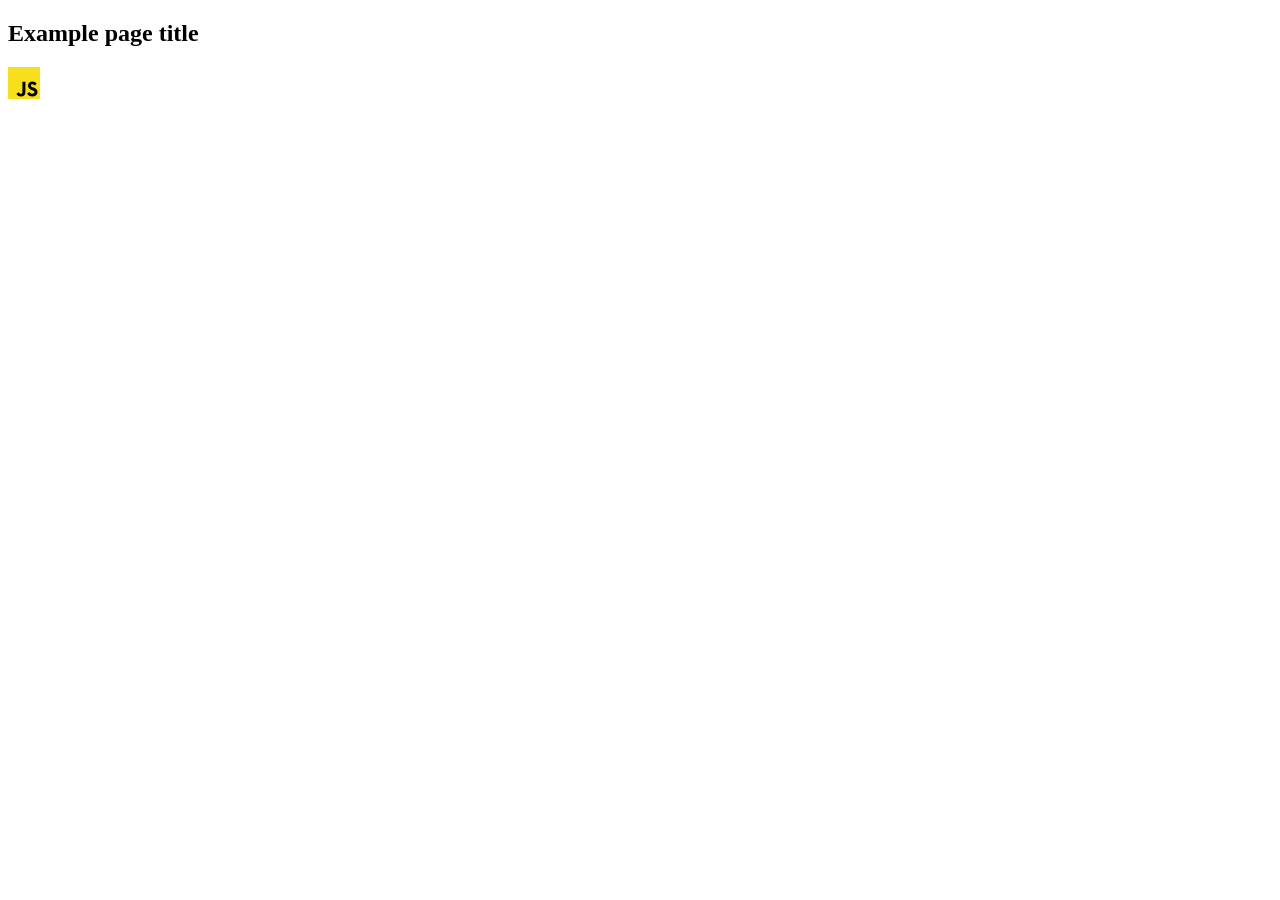
==== src/index.html @ 3040f115 "Initial commit" ====
<!DOCTYPE html>
<html lang="en">
  <head>
    <meta charset="UTF-8" />
    <link rel="icon" type="image/svg+xml" href="/favicon.svg" />
    <meta name="viewport" content="width=device-width, initial-scale=1.0" />
    <title>Vanilla App Template</title>
    <link rel="stylesheet" href="./css/styles.css" />
  </head>
  <body>
    <load ="partials/header.html" />

    <section>
      <h1>Example page title</h1>
      <!-- Path to images as from index.html file -->
      <img src="./img/javascript.svg" alt="" />
    </section>

    <!-- Loads the specified .html file -->
    <load ="partials/vite-promo.html" />

    <script type="module" src="./main.js"></script>
  </body>
</html>
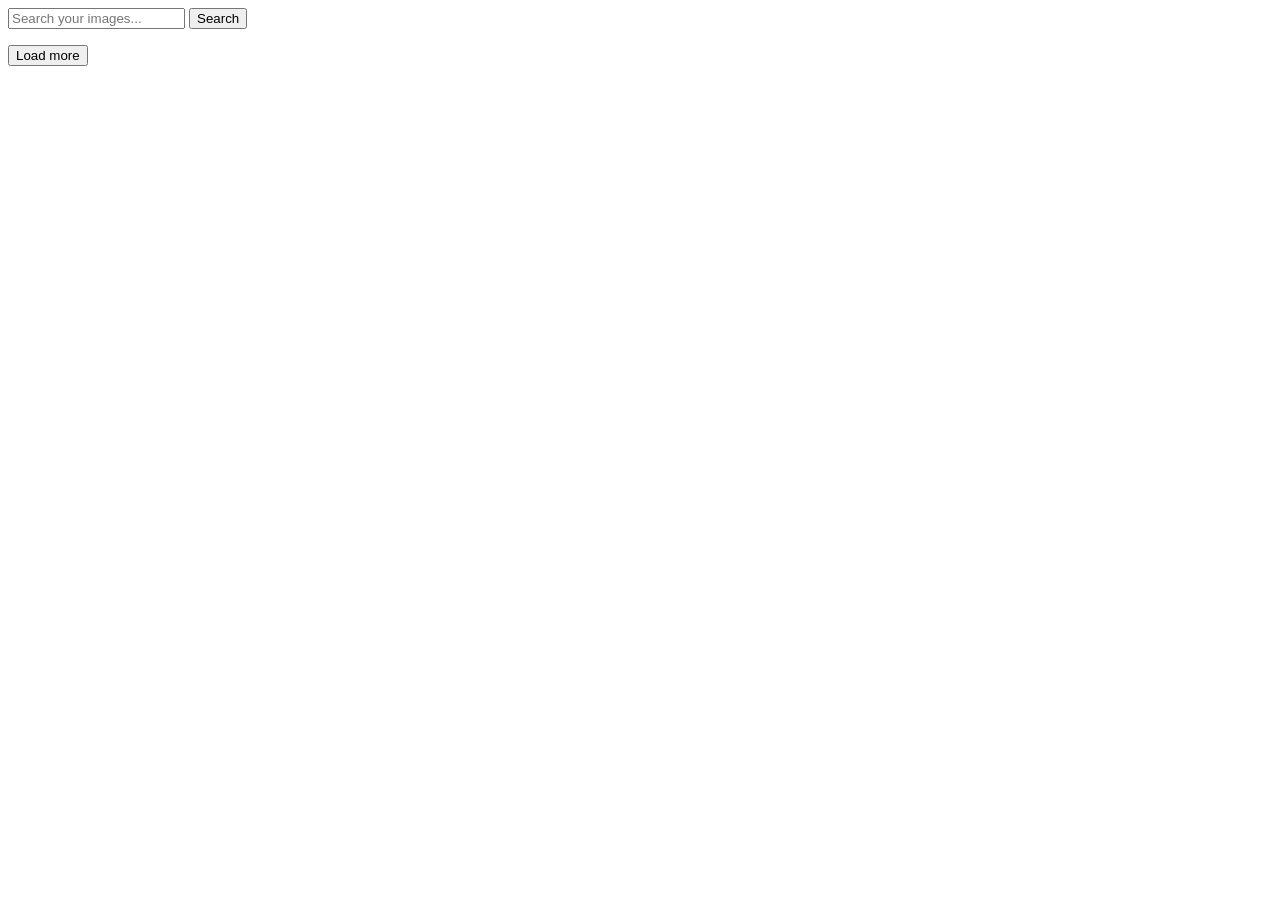
==== commit 8801035d: "initial commit" ====
--- a/src/index.html
+++ b/src/index.html
@@ -2,23 +2,24 @@
 <html lang="en">
   <head>
     <meta charset="UTF-8" />
-    <link rel="icon" type="image/svg+xml" href="/favicon.svg" />
     <meta name="viewport" content="width=device-width, initial-scale=1.0" />
-    <title>Vanilla App Template</title>
+    <title>Homework № 12</title>
     <link rel="stylesheet" href="./css/styles.css" />
   </head>
   <body>
-    <load ="partials/header.html" />
+    <div class="container">
+      <form class="form">
+        <input class="input" type="text" placeholder="Search your images..." />
+        <button class="button" type="submit">Search</button>
+      </form>
 
-    <section>
-      <h1>Example page title</h1>
-      <!-- Path to images as from index.html file -->
-      <img src="./img/javascript.svg" alt="" />
-    </section>
-
-    <!-- Loads the specified .html file -->
-    <load ="partials/vite-promo.html" />
-
+      <span class="loader is-hidden"></span>
+    </div>
+    <ul class="gallery"></ul>
+    <div class="last-container"></div>
+    <button class="button load-more-btn is-hidden" type="submit">
+      Load more
+    </button>
     <script type="module" src="./main.js"></script>
   </body>
 </html>
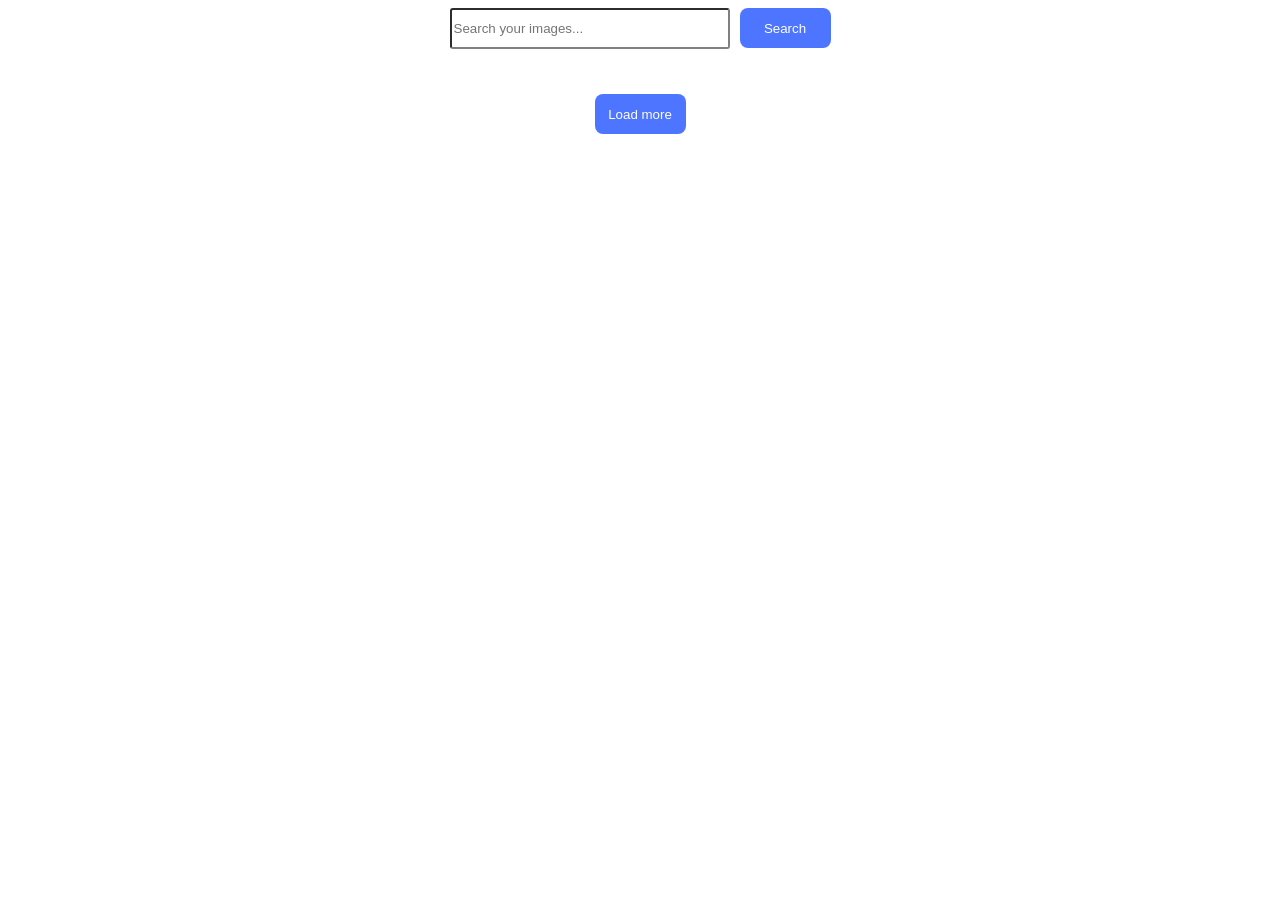
==== commit a829c993: "styles" ====
--- a/src/index.html
+++ b/src/index.html
@@ -15,11 +15,14 @@
 
       <span class="loader is-hidden"></span>
     </div>
+
     <ul class="gallery"></ul>
+
     <div class="last-container"></div>
     <button class="button load-more-btn is-hidden" type="submit">
       Load more
     </button>
+
     <script type="module" src="./main.js"></script>
   </body>
 </html>
--- a/src/css/styles.css
+++ b/src/css/styles.css
@@ -0,0 +1,268 @@
+/**
+  |============================
+  | include css partials with
+  | default @import url()
+  |============================
+*/
+@import url('./reset.css');
+@import url('./vite-promo.css');
+@import url('./header.css');
+
+:root {
+  font-family: Inter, Avenir, Helvetica, Arial, sans-serif;
+  font-size: 16px;
+  line-height: 24px;
+  font-weight: 400;
+
+  color: #242424;
+  background-color: rgba(255, 255, 255, 0.87);
+
+  font-synthesis: none;
+  text-rendering: optimizeLegibility;
+  -webkit-font-smoothing: antialiased;
+  -moz-osx-font-smoothing: grayscale;
+  -webkit-text-size-adjust: 100%;
+}
+
+
+
+
+.loader {
+  display: block;
+  position: relative;
+  height: 32px;
+  width: 200px;
+  background: #ffffff;
+  border: 2px solid #581717;
+  color: rgb(182, 130, 130);
+  overflow: hidden;
+}
+
+.loader::before {
+  content: '';
+  background: rgb(206, 95, 95);
+  position: absolute;
+  left: 0;
+  top: 0;
+  width: 0;
+  height: 100%;
+  animation: loading 10s linear infinite;
+}
+
+.loader:after {
+  content: '';
+  position: absolute;
+  left: 0;
+  top: 0;
+  width: 100%;
+  height: 100%;
+  text-align: center;
+  font-size: 24px;
+  line-height: 32px;
+  color: rgb(0, 255, 255);
+  mix-blend-mode: difference;
+  animation: percentage 10s linear infinite;
+}
+
+.is-hidden {
+  display: none;
+}
+
+
+
+.form {
+  display: flex;
+  flex-direction: row;
+  gap: 10px;
+  justify-content: center;
+  padding-bottom: 15px;
+}
+
+.input {
+  width: 272px;
+  height: 35px;
+  border-color: #808080;
+  border-radius: 3px;
+}
+
+.input:hover {
+  border-color: #000000;
+}
+
+.input:focus {
+  border-color: #4E75FF;
+}
+
+input:focus {
+  outline: none;
+}
+
+.button {
+  width: 91px;
+  height: 40px;
+  background-color: #4E75FF;
+  color: #ffffff;
+  border-radius: 8px;
+  cursor: pointer;
+  border: none;
+}
+
+.button:hover {
+  background-color: #6C8CFF;
+}
+.gallery {
+    display: flex;
+    gap: 24px;
+    align-items: center;
+    flex-wrap: wrap;
+    margin-bottom: 30px;
+}
+
+.gallery-item {
+  width: calc((100% - 48px) / 3);
+}
+
+@media (max-width: 900px) {
+  .gallery-item {
+    width: calc((100% - 24px) / 2);
+  }
+}
+
+@media (max-width: 600px) {
+  .gallery-item {
+    width: 100%;
+  }
+}
+
+.card-list {
+  display: flex;
+  justify-content: space-around;
+  align-items: center;
+  gap: 5px;
+}
+
+.main-content {
+  padding: 4px 20px;
+  border-bottom: 1px solid #212121;
+  border-left: 1px solid #212121;
+  border-right: 1px solid #212121;
+}
+
+.card-list-li {
+  display: flex;
+  flex-direction: column;
+  align-items: center;
+  gap: 5px;
+}
+
+.loader-div {
+  display: none;
+  justify-content: center;
+
+  margin-bottom: 30px;
+}
+
+.load-more-btn{
+  display: block;
+  margin: 0 auto;
+}
+
+ul {
+  padding-left: 0;
+  margin: 0;
+  list-style: none;
+}
+
+img {
+  display: block;
+  max-width: 100%;
+  height: auto;
+}
+
+h3,
+p,
+li {
+  padding: 0;
+  margin: 0;
+  font-size: 15px;
+}
+
+@keyframes loading {
+  0% {
+    width: 0;
+  }
+
+  100% {
+    width: 100%;
+  }
+}
+
+@keyframes percentage {
+  0% {
+    content: '0%';
+  }
+
+  5% {
+    content: '5%';
+  }
+
+  10% {
+    content: '10%';
+  }
+
+  20% {
+    content: '20%';
+  }
+
+  30% {
+    content: '30%';
+  }
+
+  40% {
+    content: '40%';
+  }
+
+  50% {
+    content: '50%';
+  }
+
+  60% {
+    content: '60%';
+  }
+
+  70% {
+    content: '70%';
+  }
+
+  80% {
+    content: '80%';
+  }
+
+  90% {
+    content: '90%';
+  }
+
+  95% {
+    content: '95%';
+  }
+
+  96% {
+    content: '96%';
+  }
+
+  97% {
+    content: '97%';
+  }
+
+  98% {
+    content: '98%';
+  }
+
+  99% {
+    content: '99%';
+  }
+
+  100% {
+    content: '100%';
+  }
+}
